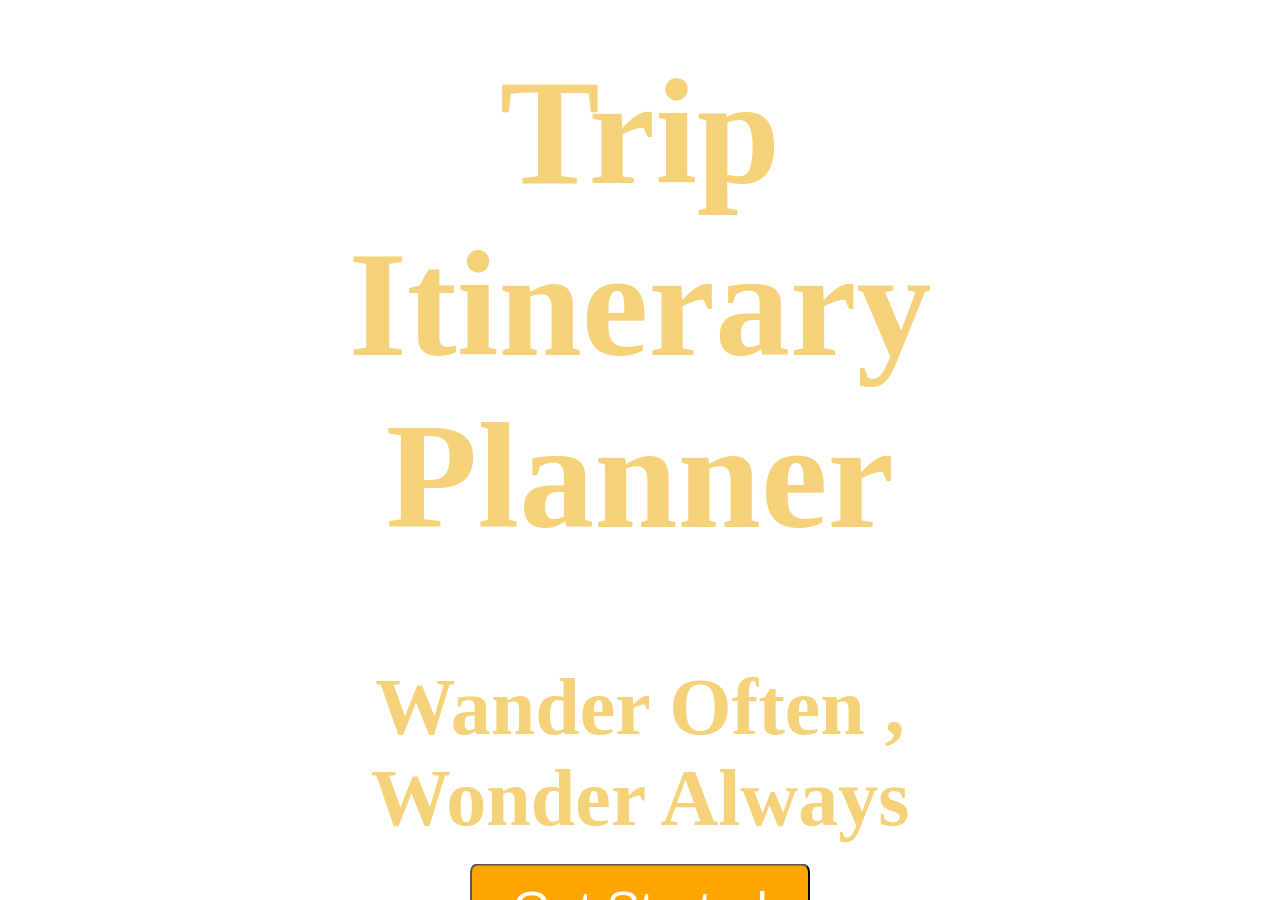
==== templates/index.html @ deaf9e1e "Initial commit" ====
<!DOCTYPE html>
<html lang="en">
<head>
    <!-- Basic Meta Setup -->
    <meta charset="UTF-8">
    <meta name="viewport" content="width=device-width, initial-scale=1.0">
    <title>Trip Itinerary Planner</title>

    <!-- External CSS -->
    <link rel="stylesheet" href="../static/style.css">
</head>

<body>

    <!-- ================= BACKGROUND VIDEO ================= -->
    <video id="bg-video" autoplay muted loop playsinline>
        <!-- 🔹 Replace the src below with your video file/link -->
        <source src="https://www.pexels.com/download/video/5139026/" type="video/mp4">
        Your browser does not support HTML5 video.
    </video>

    <!-- ================= MAIN CONTENT ================= -->
    <main class="overlay">

        <!-- Title -->
        <h1>Trip Itinerary Planner</h1>

        <!-- Tagline -->
        <h2>Wander Often , Wonder Always</h2>

        <!-- Call to Action Button -->
      <a href="/login">
    <button class="btn">Get Started</button>
</a>
    </main>

</body>
</html>
---- static/style.css ----
/* Remove default spacing */
body {
    margin: 0;
    padding: 0;
}

/* Fullscreen video */
#bg-video {
    position: fixed;
    top: 0;
    left: 0;
    width: 100%;
    height: 100%;
    object-fit: cover;
    z-index: -1;
}

/*  Overlay content ON TOP of video */
.overlay {
    position: fixed;              /* IMPORTANT FIX */
    top: 50%;
    left: 50%;
    transform: translate(-50%, -50%);
    
    text-align: center;
    color: #f5d27a;               /* soft golden */
}

/*  Big text */
.overlay h1 {
    font-size: 150px;
    font-weight: bold;
}

/*  Tagline */
.overlay h2 {
    font-size: 80px;
    margin: 20px 0;
}

/*  Orange button */
.btn {
    padding: 15px 40px;
    font-size: 50px;
    background: orange;
    color: white;
    text-decoration: none;
    border-radius: 8px;
}
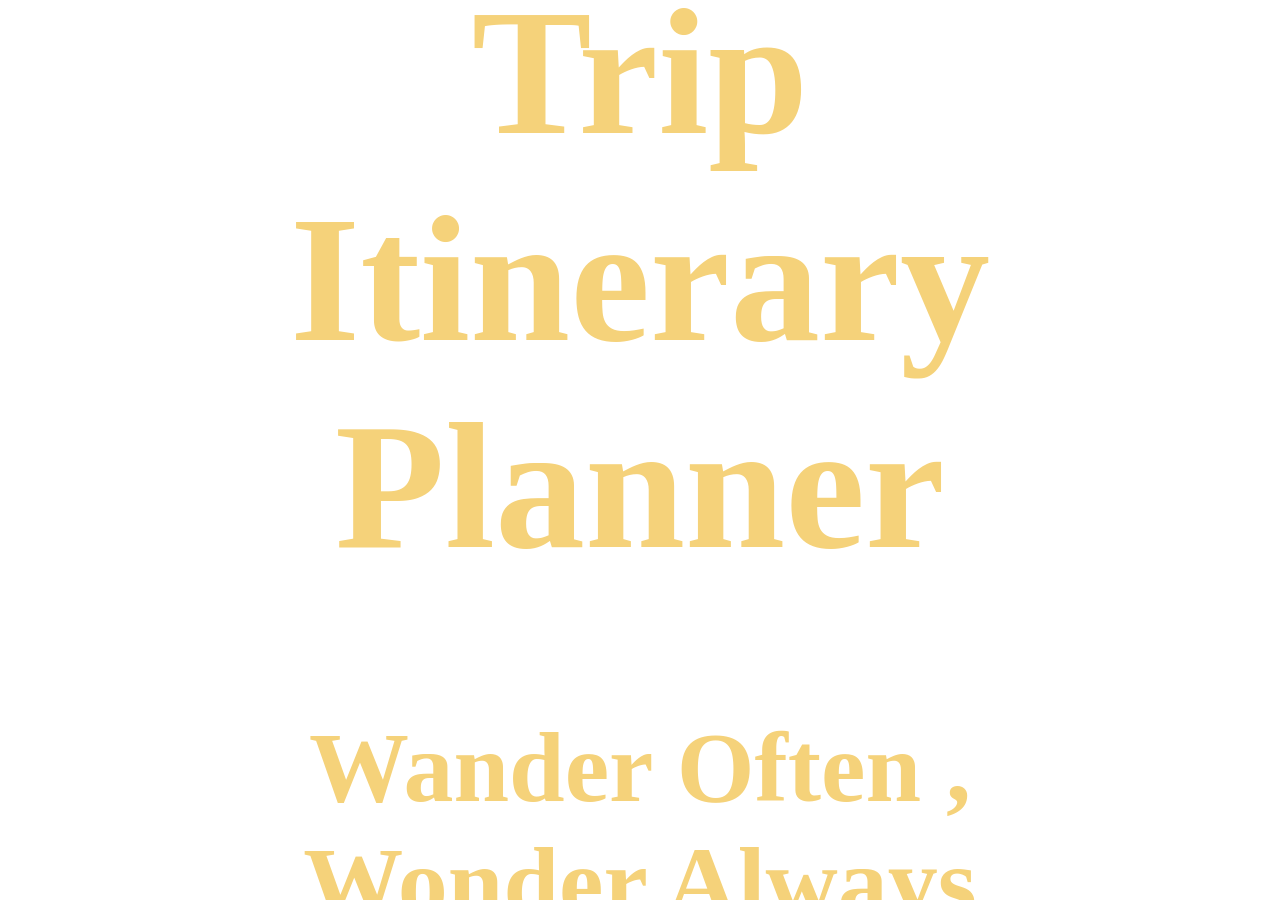
==== commit e8623c17: "Updated UI, added authentication pages and improved planner functionality" ====
--- a/templates/index.html
+++ b/templates/index.html
@@ -15,7 +15,7 @@
     <!-- ================= BACKGROUND VIDEO ================= -->
     <video id="bg-video" autoplay muted loop playsinline>
         <!-- 🔹 Replace the src below with your video file/link -->
-        <source src="https://www.pexels.com/download/video/5139026/" type="video/mp4">
+        <source src="https://www.pexels.com/download/video/6747258/" type="video/mp4">
         Your browser does not support HTML5 video.
     </video>
 
--- a/static/style.css
+++ b/static/style.css
@@ -28,13 +28,13 @@
 
 /*  Big text */
 .overlay h1 {
-    font-size: 150px;
+    font-size: 180px;
     font-weight: bold;
 }
 
 /*  Tagline */
 .overlay h2 {
-    font-size: 80px;
+    font-size: 100px;
     margin: 20px 0;
 }
 
